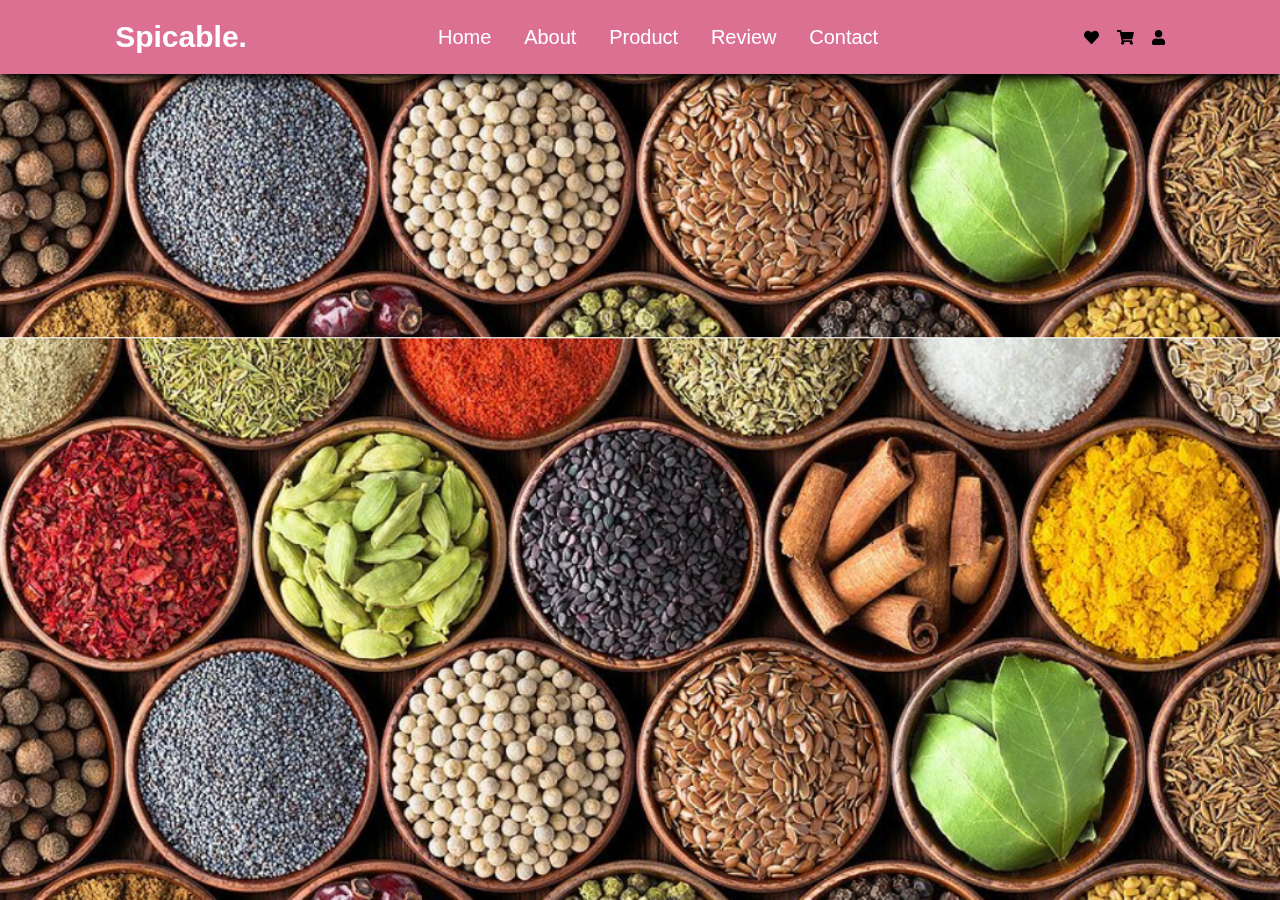
==== index.html @ 274db682 "updated code" ====
<!DOCTYPE html>
<html lang="en">
<head>
    <meta charset="UTF-8">
    <meta http-equiv="X-UA-Compatible" content="IE=edge">
    <meta name="viewport" content="width=device-width, initial-scale=1.0">
    <title>Spicable</title>
    <link href="https://cdn.jsdelivr.net/npm/bootstrap@5.1.3/dist/css/bootstrap.min.css" rel="stylesheet" integrity="sha384-1BmE4kWBq78iYhFldvKuhfTAU6auU8tT94WrHftjDbrCEXSU1oBoqyl2QvZ6jIW3" crossorigin="anonymous">
    <link href="./style.css" rel="stylesheet">
    <link href="https://cdnjs.cloudflare.com/ajax/libs/font-awesome/5.15.3/css/all.min.css"rel="stylesheet">
</head>
<body>
   <header>
       <!-- <input type="checkbox" name="" id="toggler"> -->
       <!-- <label for="toggler" class="fas fa-bars"></label> -->

       <a href="#" class="logo">Spicable<span>.</span></a>
       <nav class="navbar">
           <a href="#home">Home</a>
           <a href="#about">About</a>
           <a href="#product">Product</a>
           <a href="#review">review</a>
           <a href="#contact">Contact</a>
       </nav>
       <div class="icons">
           <a href="#" class="fas fa-heart"></a>
           <a href="#" class="fas fa-shopping-cart"></a>
           <a href="#" class="fas fa-user"></a>
                  </div>
   </header> 
   <section class="main-home" id="main-home">
       <div class="content">
         <h3>Spice around the world</h3> 
         <span>Original test</span> 
         <p>Lorem ipsum dolor sit amet consectetur adipisicing elit. 
             Amet fugiat laboriosam tempora, quis eum similique ut vero id 
             laudantium unde molestias soluta quo corporis delectus 
             aliquid quae! Libero, tenetur praesentium!</p>
             <a href="#" class="btn">Shope now</a>
       </div>
   </section>
</body>
</html>
---- style.css ----
:root{
    --pink:var(--pink)
}
*
{
    margin: 0px;
    padding: 0px;
    box-sizing: border-box;
    font-family: Verdana, Geneva, Tahoma, sans-serif;
    outline:none ;
    border: none;
    text-decoration: none;
    text-transform: capitalize;
    transition: .2s linear;
            }
            body {
                background-image: url(./image/spice.png);
                background-size: cover;
                background-position: center;
            }
        html{
            font-size: 62.5%;
            scroll-behavior: smooth;
            scroll-padding-top: 6rem;
            overflow-x: hidden;
        }
        section{
            padding: 2rem 9%;
        }
    
        header {
            position: fixed;
            background: palevioletred;
            display: flex;
            align-items: center;
            top: 0; left: 0; right: 0;
            padding: 2rem 9% ;
            justify-content: space-between;
            z-index: 1000;
            box-shadow: 0 .5rem 1rem rgba(0,0,0.1);
                    }
         header.logo span {
           color:white
                    }
        header .navbar a{
           font-size: 2.5rem;
           padding: 0 1.5rem;
           color: white;
           text-align: center;
           text-decoration: none;
                   }
        header .navbar a:hover{
                
        }
        header .logo{
            font-size: 3rem;
            color: white;
            font-weight: bolder;
        }
        header .logo span{
            color: var(--pink);
        }
        header .navbar a{
            font-size: 2rem;
            padding: 0 1.5rem;
            color: white;
                   }
        header .navbar a:hover{
                color: violet;
                    }
         header .icons a{
             font-size: 1.5rem;
             color:  black;
             margin-left: 1.5rem;
                    }
         header .icons a:hover{                        
             color: violet;
            }
        /* header #toggler{ */
                /* display: none; */
            /* } */
        /* header .fa-bars{ */
            /* font-size: 1rem; */
            /* color: white */
            /* border-radius: .5rem; */
            /* padding: .5rem 1rem; */
            ;
        /* } */
.main-home {
    display: flex;
    align-items: center;
    min-height: 100vh;
    background:url(./image/final-pro.jpg) no-repeat;
    background-size: cover;
    background-position: center;
}
.main-home :content{
    max-width: 50rem;
}
.main-home :content h3{
    font-size: 6rem;
    color: darkgreen
}
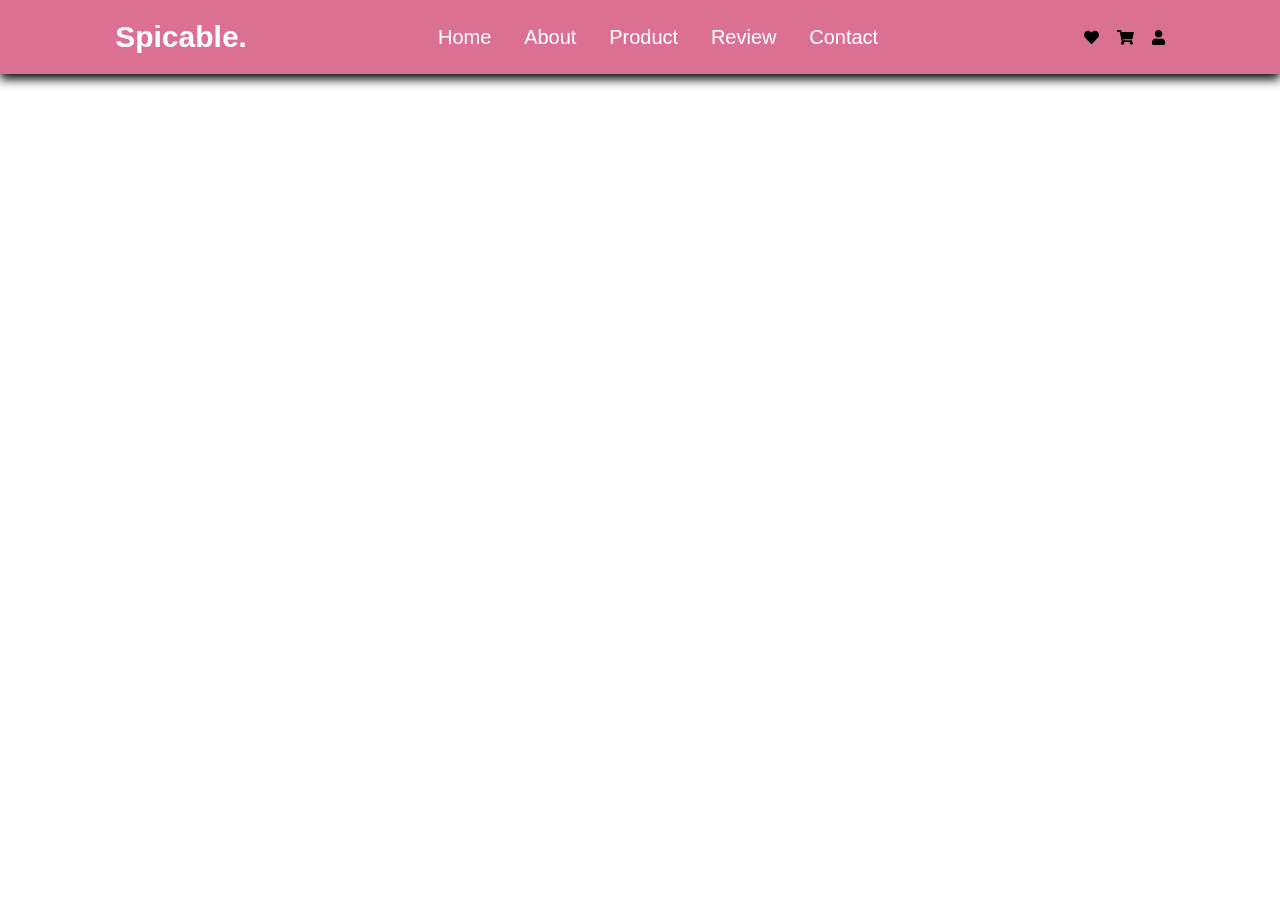
==== commit 528462ff: "pulled" ====
--- a/index.html
+++ b/index.html
@@ -11,7 +11,8 @@
 </head>
 <body>
    <header>
-       <!-- <input type="checkbox" name="" id="toggler"> -->
+       <!-- <input type="c
+         l;l,,,,/.heckbox" name="" id="toggler"> -->
        <!-- <label for="toggler" class="fas fa-bars"></label> -->
 
        <a href="#" class="logo">Spicable<span>.</span></a>
--- a/style.css
+++ b/style.css
@@ -14,7 +14,7 @@
     transition: .2s linear;
             }
             body {
-                background-image: url(./image/spice.png);
+                  /* background-image: url(./image/spice.png);   */
                 background-size: cover;
                 background-position: center;
             }
@@ -90,7 +90,7 @@
     display: flex;
     align-items: center;
     min-height: 100vh;
-    background:url(./image/final-pro.jpg) no-repeat;
+    background:url(./image/spice.png) no-repeat;
     background-size: cover;
     background-position: center;
 }
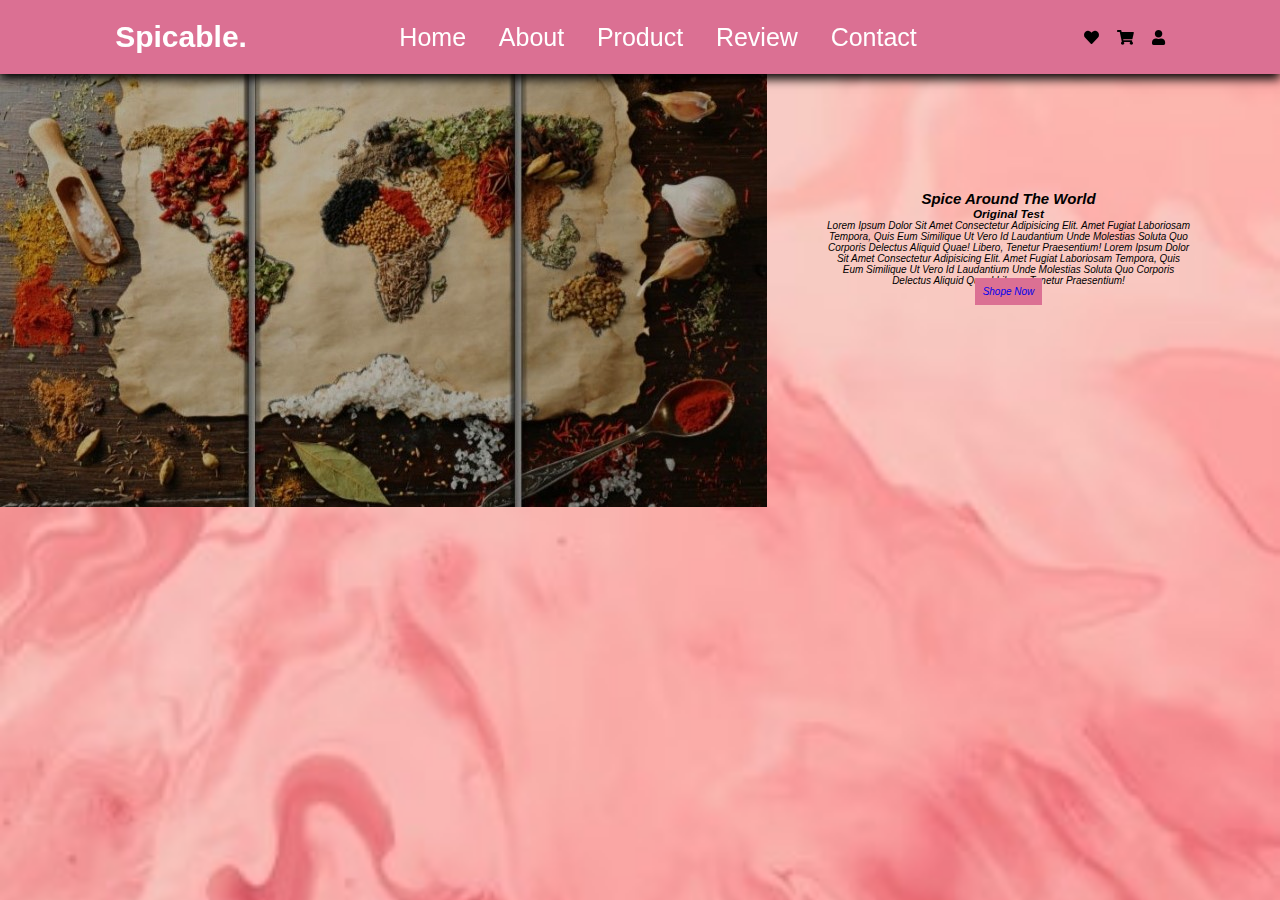
==== commit 46cf6a47: "updated mahlet" ====
--- a/index.html
+++ b/index.html
@@ -29,16 +29,30 @@
            <a href="#" class="fas fa-user"></a>
                   </div>
    </header> 
-   <section class="main-home" id="main-home">
-       <div class="content">
-         <h3>Spice around the world</h3> 
-         <span>Original test</span> 
-         <p>Lorem ipsum dolor sit amet consectetur adipisicing elit. 
+       
+       <main class="homepage-main">
+          <div class="home-image">
+             
+           <img class ="image1" src="./image/map.jpg">
+           
+           </div>
+       <div class="home-text">
+         <h2>Spice around the world</h2> 
+           <h3>Original test</h3> 
+             <p>Lorem ipsum dolor sit amet consectetur adipisicing elit. 
              Amet fugiat laboriosam tempora, quis eum similique ut vero id 
              laudantium unde molestias soluta quo corporis delectus 
-             aliquid quae! Libero, tenetur praesentium!</p>
+             aliquid quae! Libero, tenetur praesentium! Lorem ipsum dolor 
+             sit amet consectetur adipisicing elit. 
+             Amet fugiat laboriosam tempora, quis eum similique ut vero id 
+             laudantium unde molestias soluta quo corporis delectus 
+             aliquid quae! Libero, tenetur praesentium! </p>
              <a href="#" class="btn">Shope now</a>
-       </div>
-   </section>
+        
+         </div>     
+    </main>
+    <footer>
+         
+    </footer>
 </body>
 </html>--- a/style.css
+++ b/style.css
@@ -1,6 +1,5 @@
-:root{
-    --pink:var(--pink)
-}
+
+
 *
 {
     margin: 0px;
@@ -14,7 +13,7 @@
     transition: .2s linear;
             }
             body {
-                  /* background-image: url(./image/spice.png);   */
+                    background-image: url(./image/gold.jpg);   
                 background-size: cover;
                 background-position: center;
             }
@@ -39,9 +38,7 @@
             z-index: 1000;
             box-shadow: 0 .5rem 1rem rgba(0,0,0.1);
                     }
-         header.logo span {
-           color:white
-                    }
+         
         header .navbar a{
            font-size: 2.5rem;
            padding: 0 1.5rem;
@@ -49,9 +46,7 @@
            text-align: center;
            text-decoration: none;
                    }
-        header .navbar a:hover{
-                
-        }
+        
         header .logo{
             font-size: 3rem;
             color: white;
@@ -60,11 +55,7 @@
         header .logo span{
             color: var(--pink);
         }
-        header .navbar a{
-            font-size: 2rem;
-            padding: 0 1.5rem;
-            color: white;
-                   }
+        
         header .navbar a:hover{
                 color: violet;
                     }
@@ -76,28 +67,34 @@
          header .icons a:hover{                        
              color: violet;
             }
-        /* header #toggler{ */
-                /* display: none; */
-            /* } */
-        /* header .fa-bars{ */
-            /* font-size: 1rem; */
-            /* color: white */
-            /* border-radius: .5rem; */
-            /* padding: .5rem 1rem; */
-            ;
-        /* } */
-.main-home {
-    display: flex;
-    align-items: center;
-    min-height: 100vh;
-    background:url(./image/spice.png) no-repeat;
-    background-size: cover;
-    background-position: center;
-}
-.main-home :content{
-    max-width: 50rem;
-}
-.main-home :content h3{
-    font-size: 6rem;
-    color: darkgreen
-}
+        
+        .homepage-main{
+        width: 100%;
+        display: inline-flex;
+        
+        }
+        .home-text {
+            text-align: center;
+            width: 60%;
+            height: auto;
+            margin-top: 190px;
+            margin-right: 90px;
+            font-family: Verdana, Geneva, Tahoma, sans-serif;
+            font-style: oblique;
+            padding-left: 60px;
+        
+        }
+    #image1{
+        
+        width: 100%
+        height: auto;
+           
+    }
+
+    .btn{
+     padding: 8px;
+    background-color: palevioletred;
+    width:50%;
+    margin:12px auto; 
+    }
+    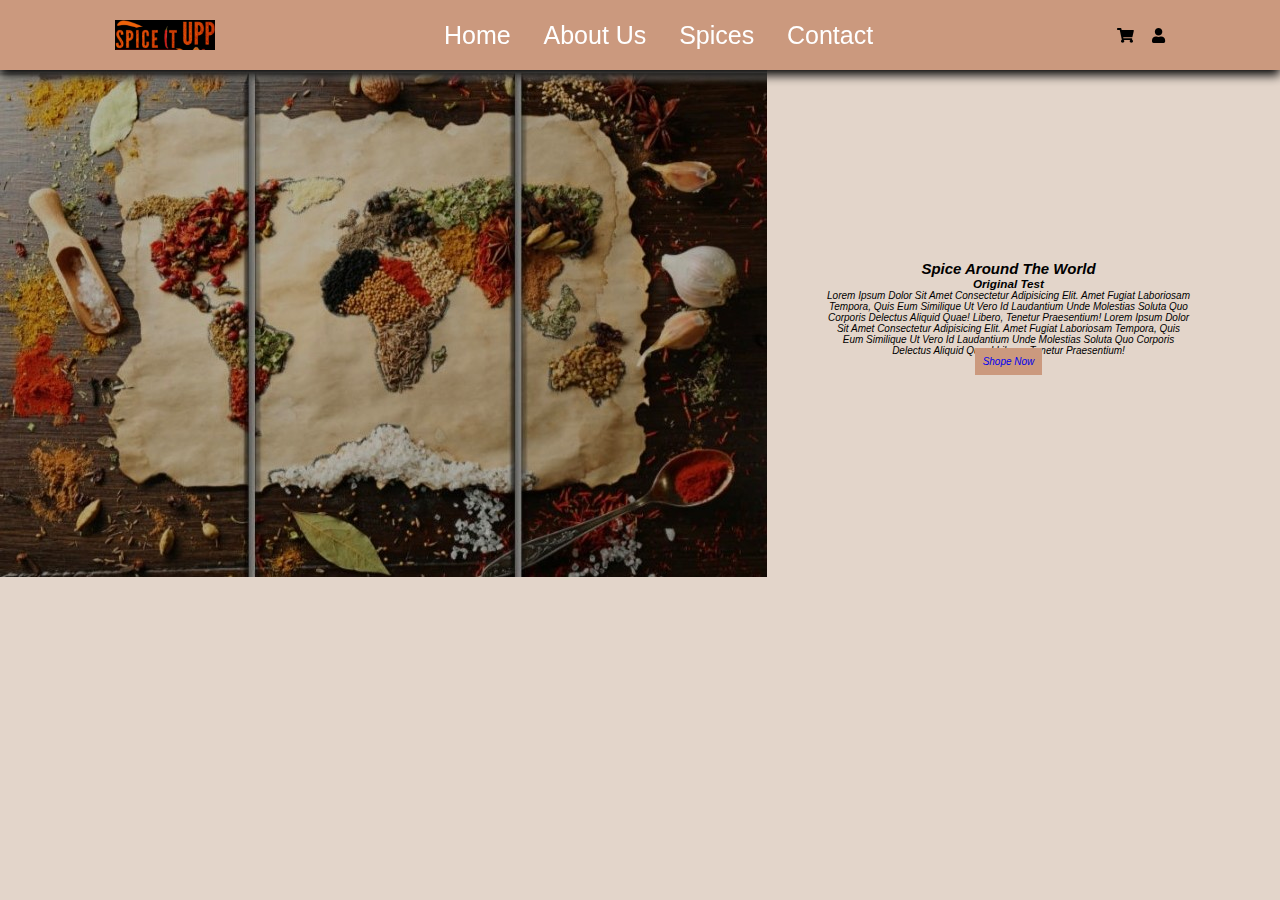
==== commit 260fe9ce: "Merge pull request #51 from m-liha/selam-branch" ====
--- a/index.html
+++ b/index.html
@@ -15,18 +15,19 @@
          l;l,,,,/.heckbox" name="" id="toggler"> -->
        <!-- <label for="toggler" class="fas fa-bars"></label> -->
 
-       <a href="#" class="logo">Spicable<span>.</span></a>
+       <!-- <a href="#" class="logo">Spicable<span>.</span></a> -->
+      <img src="./image/logo4.png" width="100">
        <nav class="navbar">
            <a href="#home">Home</a>
-           <a href="#about">About</a>
-           <a href="#product">Product</a>
-           <a href="#review">review</a>
-           <a href="#contact">Contact</a>
+           <a href="./about.html">About Us</a>
+           <a href="./product.html">Spices</a>          
+           <!-- <a href="#review">review</a> -->
+           <a href="./contact.html">Contact</a>
        </nav>
        <div class="icons">
-           <a href="#" class="fas fa-heart"></a>
-           <a href="#" class="fas fa-shopping-cart"></a>
-           <a href="#" class="fas fa-user"></a>
+           <!-- <a href="#" class="fas fa-heart"></a> -->
+           <a href="./Shopping.html" class="fas fa-shopping-cart"></a>
+           <a href="./contact.html" class="fas fa-user"></a>
                   </div>
    </header> 
        
@@ -54,5 +55,14 @@
     <footer>
          
     </footer>
+    <script src="https://code.jquery.com/jquery-3.3.1.slim.min.js"
+      integrity="sha384-q8i/X+965DzO0rT7abK41JStQIAqVgRVzpbzo5smXKp4YfRvH+8abtTE1Pi6jizo" crossorigin="anonymous"></script>
+    <script src="https://cdnjs.cloudflare.com/ajax/libs/popper.js/1.14.6/umd/popper.min.js"
+      integrity="sha384-wHAiFfRlMFy6i5SRaxvfOCifBUQy1xHdJ/yoi7FRNXMRBu5WHdZYu1hA6ZOblgut" crossorigin="anonymous"></script>
+    <script src="https://stackpath.bootstrapcdn.com/bootstrap/4.2.1/js/bootstrap.min.js"
+      integrity="sha384-B0UglyR+jN6CkvvICOB2joaf5I4l3gm9GU6Hc1og6Ls7i6U/mkkaduKaBhlAXv9k" crossorigin="anonymous"></script>
+
+      <script src="JS/controller.js"></script>
+      <script src="./JS/index.js"></script>
 </body>
 </html>--- a/style.css
+++ b/style.css
@@ -13,9 +13,10 @@
     transition: .2s linear;
             }
             body {
-                    background-image: url(./image/gold.jpg);   
+                    background-color: #e3d5ca;   
                 background-size: cover;
                 background-position: center;
+                padding-top: 70px;
             }
         html{
             font-size: 62.5%;
@@ -29,7 +30,7 @@
     
         header {
             position: fixed;
-            background: palevioletred;
+            background: #cb997e;
             display: flex;
             align-items: center;
             top: 0; left: 0; right: 0;
@@ -57,7 +58,7 @@
         }
         
         header .navbar a:hover{
-                color: violet;
+                color: white;
                     }
          header .icons a{
              font-size: 1.5rem;
@@ -65,7 +66,7 @@
              margin-left: 1.5rem;
                     }
          header .icons a:hover{                        
-             color: violet;
+             color: white;
             }
         
         .homepage-main{
@@ -86,15 +87,73 @@
         }
     #image1{
         
-        width: 100%
+        width: 100%;
         height: auto;
            
     }
 
     .btn{
      padding: 8px;
-    background-color: palevioletred;
-    width:50%;
+    background-color: #cb997e;
+    width:30%;
     margin:12px auto; 
     }
-    +     .form-row {
+          justify-content: center;
+           width: 100%; 
+           margin: 16px 16px;
+           box-sizing: border-box;
+           padding-left: 40px ;
+           border-radius: 4px;
+                    }
+     .form-group-row{
+         justify-content: center;
+           width: 150%; 
+           /* margin: 16px 16px; */
+           box-sizing: border-box;
+           padding-left: 40px ;
+           border-radius: 4px;
+     }
+     .row {
+         width: 100%;
+     }
+     .Login-col{
+         width:100%;
+     }
+     .row-items{
+         width: 50%;
+         margin-left: 300px;
+         font-style: oblique;
+     }
+   .table-container{
+       margin: 16px 16px;
+   }
+   .text-container{
+       font-size: larger;
+       text-align: center;
+       font-family: 'Segoe UI', Tahoma, Geneva, Verdana, sans-serif;
+       font-style: oblique;
+       padding-top: 50px;
+   }
+   .mb-3{
+       font-size: medium;
+   }
+
+    .products-table{
+        padding-top: 70px;
+        margin-left: 70px;
+    } 
+    .title-about{
+        font-size: 4rem;
+        padding-top: 100px;
+        justify-content: center;
+        margin-left: 100px;
+        text-align: left;
+        
+    }
+    .item5{
+        text-align: center;
+        padding-top: 70px;
+    }
+
+   